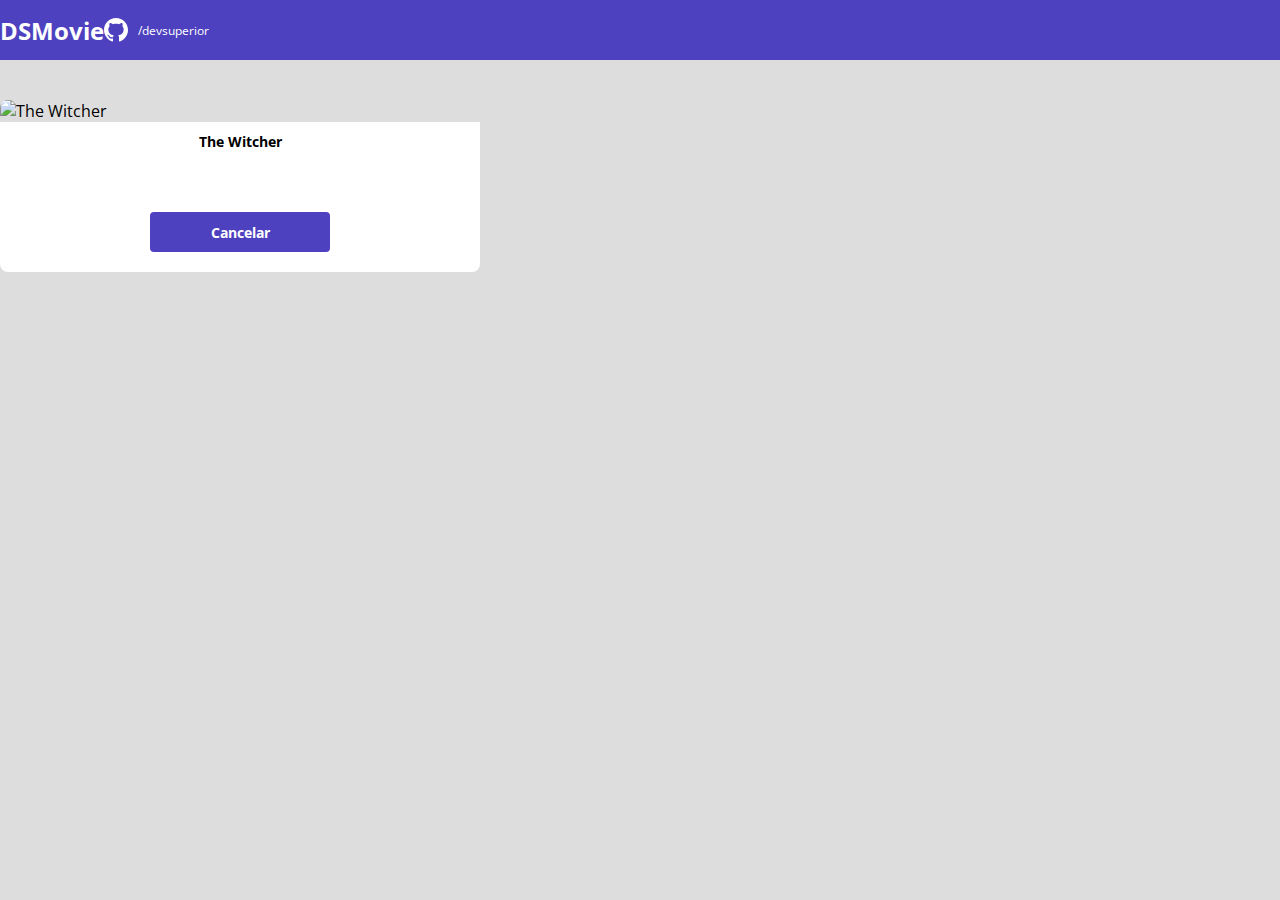
==== form.html @ dc98b9df "formulario PARTE 1" ====
<!DOCTYPE html>
<html lang="en">

<head>
    <meta charset="UTF-8">
    <meta http-equiv="X-UA-Compatible" content="IE=edge">
    <meta name="viewport" content="width=device-width, initial-scale=1.0">
    <title> Projeto DSMovie</title>

    <link href="https://cdn.jsdelivr.net/npm/bootstrap@5.1.3/dist/css/bootstrap.min.css" rel="stylesheet"
        integrity="sha384-1BmE4kWBq78iYhFldvKuhfTAU6auU8tT94WrHftjDbrCEXSU1oBoqyl2QvZ6jIW3" crossorigin="anonymous">

    <link rel="stylesheet" href="css/styles.css">

</head>

<body>
    <header>
        <nav class="container">
            <h1>DSMovie</h1>
            <div class="dsmovie-contact-container">
                <img src="img/github.svg" alt="Github">
                <a href="https://github.com/devsuperior">/devsuperior</a>
            </div>
        </nav>
    </header>

    <main>
        <section id="dsmovie-form-section">

            <div class="container dsmovie-form-container">

                <div>
                    <div class="dsmovie-card">
                        <img src="https://www.themoviedb.org/t/p/w533_and_h300_bestv2/jBJWaqoSCiARWtfV0GlqHrcdidd.jpg"
                            alt="The Witcher">
                        <div class="dsmovie-card-description">
                            <h3>The Witcher</h3>
                            <a class="dsmovie-btn" href="index.html">Cancelar</a>
                        </div>
                    </div>
                </div>


            </div>


        </section>

    </main>

</body>

</html>
---- css/styles.css ----
@import url('https://fonts.googleapis.com/css2?family=Open+Sans:wght@300;400;700&display=swap');

:root {
    --bg-gray: #ddd;
    --text-gray: #4a4a4a;
    --color-primary: #4D41C0;
    --white: #fff

}

* {
    margin: 0;
    box-sizing: border-box;
font-family:'Open Sans', sans-serif;
}

h1, h2, h3, h4, h5, h6 {
    margin: 0;    
}

html, body {
    background-color: var(--bg-gray);
}

header {
    background-color: var(--color-primary);
    color: var(--white);
    height: 60px;  
    display: flex;
    align-items: center;
}

nav {
    display: flex;
    align-items: center;
    justify-content: space-between;
}

nav h1 {
    font-size: 24px;
    font-weight: 700;
}
nav a {
    font-size: 12px;
    font-weight: 400;   
}

a, a:hover {
    text-decoration: none;
    color: unset;
}

.dsmovie-contact-container {
    display: flex;
    align-items: center;

}

.dsmovie-contact-container img {
    margin-right: 10px;
}

#dsmovie-card-list {
   padding: 40px 0;

}

.dsmovie-card {
    width: 100%;

}

.dsmovie-card img {
    width: 100%;
    border-radius: 8px 8px 0 0;    
}

.dsmovie-card-description {
    background-color: var(--white);
    padding: 10px 20px 20px 20px;
    display: flex;
    flex-direction: column;
    align-items: center;
    justify-content: space-between;
    border-radius: 0 0 8px 8px;
    min-height: 150px;

}

.dsmovie-card-description h3 {
    font-size: 14px;
    font-weight: 700;
    margin-bottom: 25px;
    text-align: center;
    
}

.dsmovie-btn, .dsmovie-btn:hover {
    width: 180px;
    height: 40px;
    background-color: var(--color-primary);
    color: var(--white);
    font-size: 14px;
    font-weight: 700;
    display: flex;
    align-items: center;
    justify-content: center;
    border-radius: 4px;
}

.dsmovie-form-container {
    padding:40px 0;
    max-width: 480px;
    
}
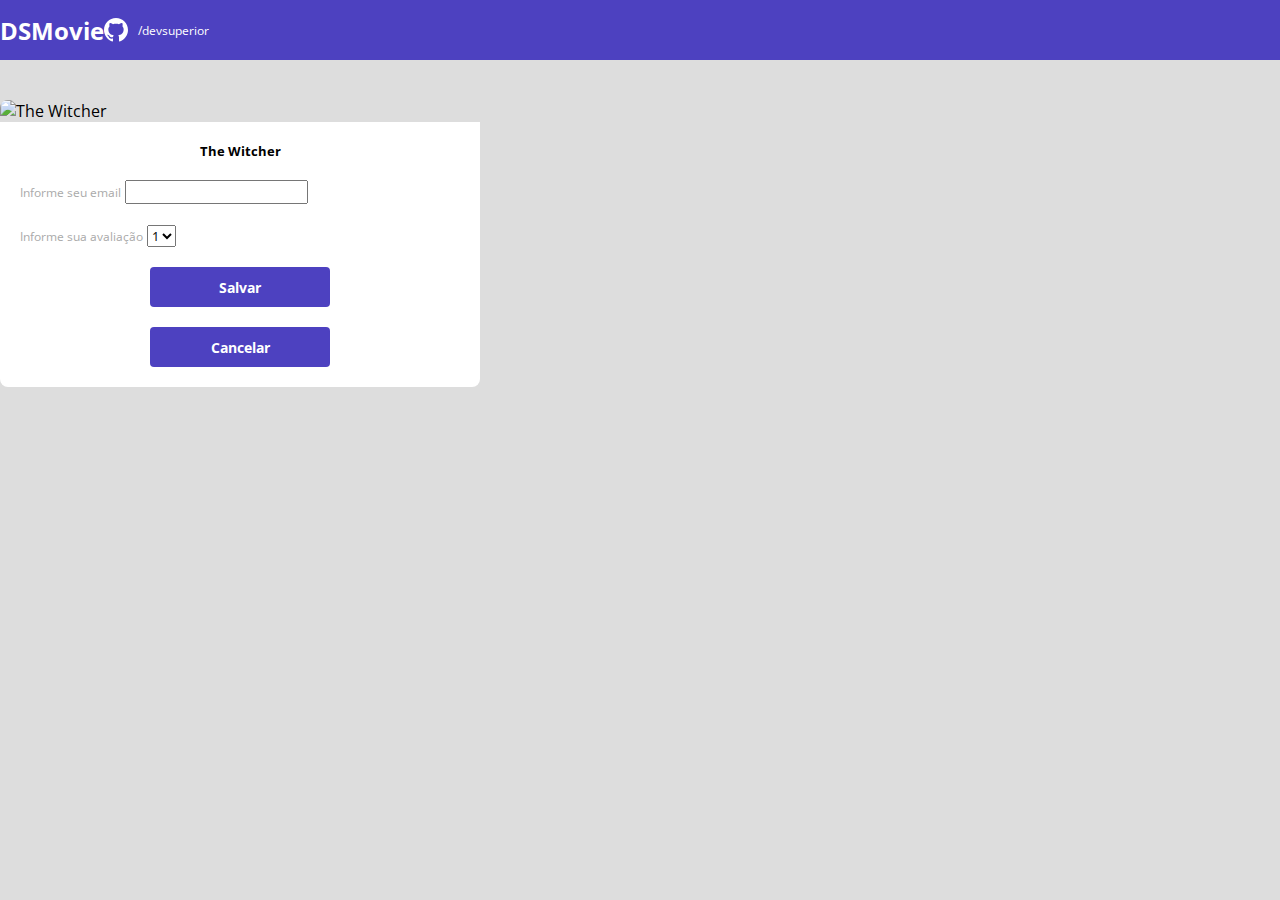
==== commit fd641d15: "Formulário PARTE 2" ====
--- a/form.html
+++ b/form.html
@@ -27,28 +27,39 @@
 
     <main>
         <section id="dsmovie-form-section">
-
             <div class="container dsmovie-form-container">
-
                 <div>
                     <div class="dsmovie-card">
                         <img src="https://www.themoviedb.org/t/p/w533_and_h300_bestv2/jBJWaqoSCiARWtfV0GlqHrcdidd.jpg"
                             alt="The Witcher">
-                        <div class="dsmovie-card-description">
+                        <div class="dsmovie-form-description">
                             <h3>The Witcher</h3>
-                            <a class="dsmovie-btn" href="index.html">Cancelar</a>
+                            <form class="dsmovie-form">
+                                <div class="form-group dsmovie-form-group">
+                                    <label for="email">Informe seu email</label>
+                                    <input class="form-control" type="email" id="email"> 
+                                </div>
+                                <div class="form-group dsmovie-form-group">
+                                    <label for="score">Informe sua avaliação</label>
+                                    <select class="form-control" name="score" id="score">
+                                        <option value="1">1</option>
+                                        <option value="2">2</option>
+                                        <option value="3">3</option>
+                                        <option value="4">4</option>
+                                        <option value="5">5</option>
+                                    </select>
+                                </div>
+                                <div class="dsmovie-form-btn-container">
+                                    <button class="dsmovie-btn" type="submit">Salvar</button>
+                                    <a class="dsmovie-btn" href="index.html">Cancelar</a>
+                                </div>
+
+                            </form>
                         </div>
                     </div>
                 </div>
-
-
             </div>
-
-
         </section>
-
     </main>
-
 </body>
-
 </html>--- a/css/styles.css
+++ b/css/styles.css
@@ -4,8 +4,8 @@
     --bg-gray: #ddd;
     --text-gray: #4a4a4a;
     --color-primary: #4D41C0;
-    --white: #fff
-
+    --white: #fff;
+    --text-light-gray: #aaa;
 }
 
 * {
@@ -106,10 +106,47 @@
     align-items: center;
     justify-content: center;
     border-radius: 4px;
+    border: 0;
 }
 
 .dsmovie-form-container {
     padding:40px 0;
     max-width: 480px;
-    
+
+}
+
+.dsmovie-form-description {
+    background-color: var(--white);
+    padding: 20px;
+    display: flex;
+    flex-direction: column;
+    align-items: center;
+    border-radius: 0 0 8px 8px;
+}
+
+.dsmovie-form-description h3 {
+    font-size: 13px;
+    font-weight: 700;
+    margin-bottom: 20px;
+}
+
+.dsmovie-form {
+    width: 100%;
+}
+
+.dsmovie-form-group{
+    margin-bottom: 20px;
+}
+
+.dsmovie-form-group label {
+    font-size: 12px;
+    color: var(--text-light-gray);
+}
+
+.dsmovie-form-btn-container {
+    height: 100px;
+    display: flex;
+    flex-direction: column;
+    align-items: center;
+    justify-content: space-between;
 }